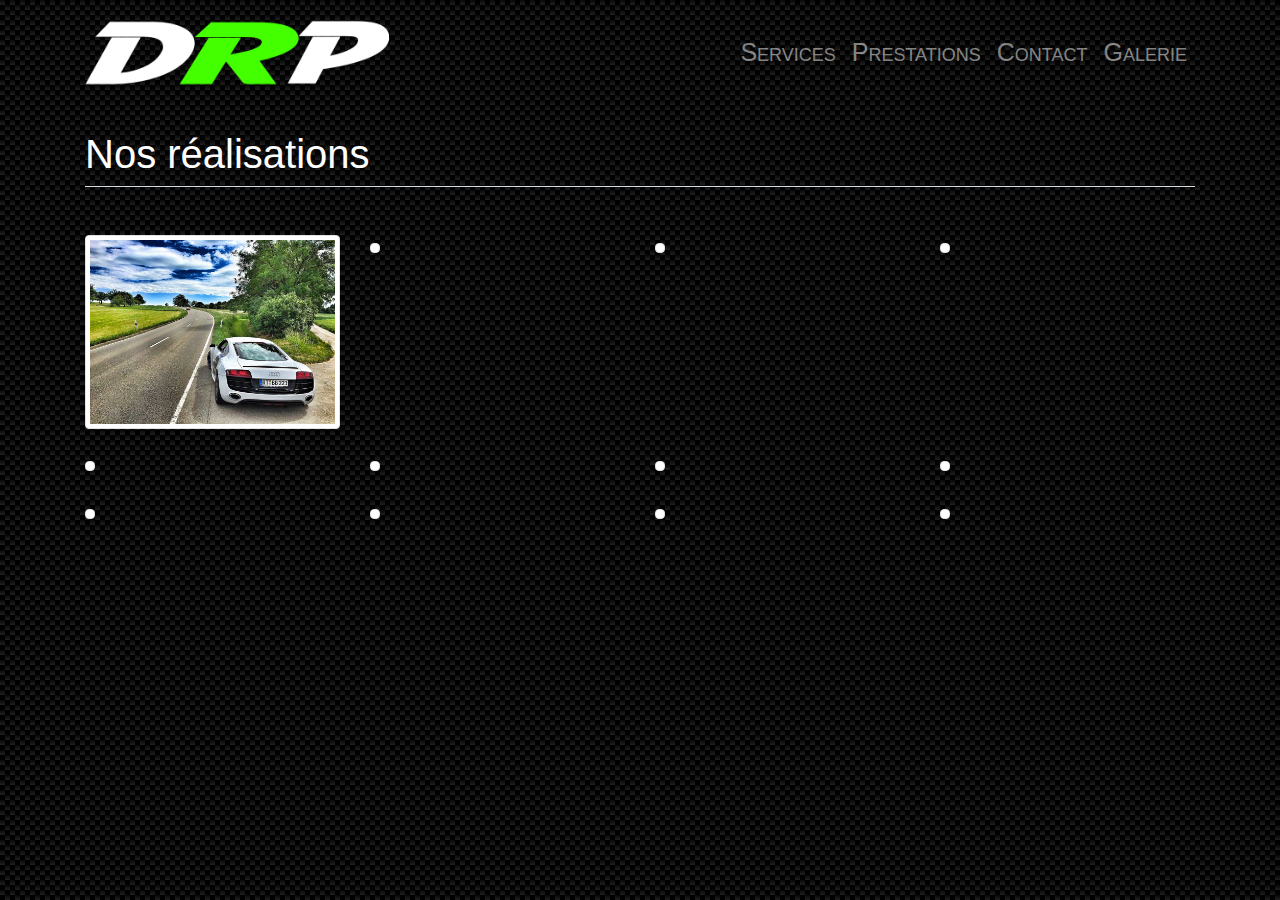
==== gallery.html @ c2ffdaf4 "Dynamic changes" ====
<!DOCTYPE html>
<html lang="en">
<head>
    <meta charset="UTF-8">
    <meta name="viewport" content="width=device-width, initial-scale=1.0">
    <!-- Bootstrap CSS -->
<link
rel="stylesheet"
href="https://stackpath.bootstrapcdn.com/bootstrap/4.3.1/css/bootstrap.min.css"
integrity="sha384-ggOyR0iXCbMQv3Xipma34MD+dH/1fQ784/j6cY/iJTQUOhcWr7x9JvoRxT2MZw1T"
crossorigin="anonymous"
/>
<link rel="stylesheet" href="carousel.css" />
    <title>DRP - Galerie</title>
</head>
<body>
    <nav class="navbar navbar-expand-lg navbar-dark bg-transparent" id="nav">
        <div class="container">
          <a class="navbar-brand" href="index.html"
            ><img
              src="./images/logos/logo.png"
              id="navLogo"
              class="img-fluid logo_navbar"
              alt="logo DRPerformance DRP"
          /></a>
          <button
            class="navbar-toggler"
            type="button"
            data-toggle="collapse"
            data-target="#navbarResponsive"
            aria-controls="navbarResponsive"
            aria-expanded="false"
            aria-label="Toggle navigation"
          >
            <span class="navbar-toggler-icon"></span>
          </button>
          <div class="collapse navbar-collapse" id="navbarResponsive">
            <ul class="navbar-nav ml-auto">
              <!-- <li class="nav-item">
                <a class="nav-link" href="#top">Accueil </a>
              </li> -->
              <li class="nav-item">
                <a class="nav-link js-scroll-trigger" href="#services">Services</a>
              </li>
              <li class="nav-item">
                <a class="nav-link js-scroll-trigger" href="#prestations">Prestations</a>
              </li>
              <li class="nav-item">
                <a class="nav-link js-scroll-trigger" href="#footer">Contact</a>
              </li>
              <li class="nav-item">
                <a class="nav-link js-scroll-trigger" href="gallery.html">Galerie</a>
              </li>
            </ul>
          </div>
        </div>
      </nav>
<!-- Page Content -->
<div class="container">

    <h1 class="font-weight-light text-center text-lg-left mt-4 mb-0">Nos réalisations</h1>
  
    <hr class="mt-2 mb-5">
  
    <div class="row text-center text-lg-left">
  
      <div class="col-lg-3 col-md-4 col-6">
        <a href="#" class="d-block mb-4 h-100">
              <img class="img-fluid img-thumbnail" src="./images/r8.jpg" alt="">
            </a>
      </div>
      <div class="col-lg-3 col-md-4 col-6">
        <a href="#" class="d-block mb-4 h-100">
              <img class="img-fluid img-thumbnail" src="https://source.unsplash.com/aob0ukAYfuI/400x300" alt="">
            </a>
      </div>
      <div class="col-lg-3 col-md-4 col-6">
        <a href="#" class="d-block mb-4 h-100">
              <img class="img-fluid img-thumbnail" src="https://source.unsplash.com/EUfxH-pze7s/400x300" alt="">
            </a>
      </div>
      <div class="col-lg-3 col-md-4 col-6">
        <a href="#" class="d-block mb-4 h-100">
              <img class="img-fluid img-thumbnail" src="https://source.unsplash.com/M185_qYH8vg/400x300" alt="">
            </a>
      </div>
      <div class="col-lg-3 col-md-4 col-6">
        <a href="#" class="d-block mb-4 h-100">
              <img class="img-fluid img-thumbnail" src="https://source.unsplash.com/sesveuG_rNo/400x300" alt="">
            </a>
      </div>
      <div class="col-lg-3 col-md-4 col-6">
        <a href="#" class="d-block mb-4 h-100">
              <img class="img-fluid img-thumbnail" src="https://source.unsplash.com/AvhMzHwiE_0/400x300" alt="">
            </a>
      </div>
      <div class="col-lg-3 col-md-4 col-6">
        <a href="#" class="d-block mb-4 h-100">
              <img class="img-fluid img-thumbnail" src="https://source.unsplash.com/2gYsZUmockw/400x300" alt="">
            </a>
      </div>
      <div class="col-lg-3 col-md-4 col-6">
        <a href="#" class="d-block mb-4 h-100">
              <img class="img-fluid img-thumbnail" src="https://source.unsplash.com/EMSDtjVHdQ8/400x300" alt="">
            </a>
      </div>
      <div class="col-lg-3 col-md-4 col-6">
        <a href="#" class="d-block mb-4 h-100">
              <img class="img-fluid img-thumbnail" src="https://source.unsplash.com/8mUEy0ABdNE/400x300" alt="">
            </a>
      </div>
      <div class="col-lg-3 col-md-4 col-6">
        <a href="#" class="d-block mb-4 h-100">
              <img class="img-fluid img-thumbnail" src="https://source.unsplash.com/G9Rfc1qccH4/400x300" alt="">
            </a>
      </div>
      <div class="col-lg-3 col-md-4 col-6">
        <a href="#" class="d-block mb-4 h-100">
              <img class="img-fluid img-thumbnail" src="https://source.unsplash.com/aJeH0KcFkuc/400x300" alt="">
            </a>
      </div>
      <div class="col-lg-3 col-md-4 col-6">
        <a href="#" class="d-block mb-4 h-100">
              <img class="img-fluid img-thumbnail" src="https://source.unsplash.com/p2TQ-3Bh3Oo/400x300" alt="">
            </a>
      </div>
    </div>
  
  </div>
  <!-- /.container -->
    <!-- Optional JavaScript -->
    <!-- jQuery first, then Popper.js, then Bootstrap JS -->
    <script
      src="https://code.jquery.com/jquery-3.3.1.slim.min.js"
      integrity="sha384-q8i/X+965DzO0rT7abK41JStQIAqVgRVzpbzo5smXKp4YfRvH+8abtTE1Pi6jizo"
      crossorigin="anonymous"
    ></script>
    <script
      src="https://cdnjs.cloudflare.com/ajax/libs/popper.js/1.14.7/umd/popper.min.js"
      integrity="sha384-UO2eT0CpHqdSJQ6hJty5KVphtPhzWj9WO1clHTMGa3JDZwrnQq4sF86dIHNDz0W1"
      crossorigin="anonymous"
    ></script>
    <script
      src="https://stackpath.bootstrapcdn.com/bootstrap/4.3.1/js/bootstrap.min.js"
      integrity="sha384-JjSmVgyd0p3pXB1rRibZUAYoIIy6OrQ6VrjIEaFf/nJGzIxFDsf4x0xIM+B07jRM"
      crossorigin="anonymous"
    ></script>
    <script src="drp.js"></script>  
</body>
</html>
---- carousel.css ----
.carousel-item {
  height: 100vh;
  min-height: 350px;
  background: no-repeat center center scroll;
  -webkit-background-size: cover;
  -moz-background-size: cover;
  -o-background-size: cover;
  background-size: contain;
  background-repeat: no-repeat;
}

body {
  background-color: rgb(32, 32, 32);
  background-image: linear-gradient(
      45deg,
      black 25%,
      transparent 25%,
      transparent 75%,
      black 75%,
      black
    ),
    linear-gradient(
      45deg,
      black 25%,
      transparent 25%,
      transparent 75%,
      black 75%,
      black
    ),
    linear-gradient(to bottom, rgb(8, 8, 8), rgb(32, 32, 32));
  background-size: 10px 10px, 10px 10px, 10px 5px;
  background-position: 0px 0px, 5px 5px, 0px 0px;

  color: white;
}

.bg-carbon {
  background-color: rgb(32, 32, 32);
  background-image: linear-gradient(
      45deg,
      black 25%,
      transparent 25%,
      transparent 75%,
      black 75%,
      black
    ),
    linear-gradient(
      45deg,
      black 25%,
      transparent 25%,
      transparent 75%,
      black 75%,
      black
    ),
    linear-gradient(to bottom, rgb(8, 8, 8), rgb(32, 32, 32));
  background-size: 10px 10px, 10px 10px, 10px 5px;
  background-position: 0px 0px, 5px 5px, 0px 0px;
}
.bg-black {
  background-color: black;
}

.bg-transparent {
  color: transparent;
}

.display-4 {
  font-weight: 500;
}

.divider {
  color: white;
}

hr {
  color: white;
  background-color: aliceblue;
}

.map-responsive {
  overflow: hidden;
  padding-bottom: 56.25%;
  position: relative;
  height: 0;
}
.map-responsive iframe {
  left: 0;
  top: 0;
  height: 100%;
  width: 100%;
  position: absolute;
}

@media (max-width: 767px) {
  .logo_navbar {
    max-height: 60px;
  }
}

@media (min-width: 768px) {
  .logo_navbar{
    max-height: 80px;
  }
  a.nav-link{
    background-color: black, 0.8;
    font-size: 25px;
    font-weight: 500;
    font-variant: small-caps;
  }
}

.fa {
  padding: 20px;
  font-size: 30px;
  width: 30px;
  text-align: center;
  text-decoration: none;
  margin: 5px 2px;
  /* border-radius: 50%; */
}

.fa:hover {
  opacity: 0.7;
}

.fa-facebook {
  background: #3B5998;
  color: white;
}

.fa-instagram {
  background: #125688;
  color: white;
}
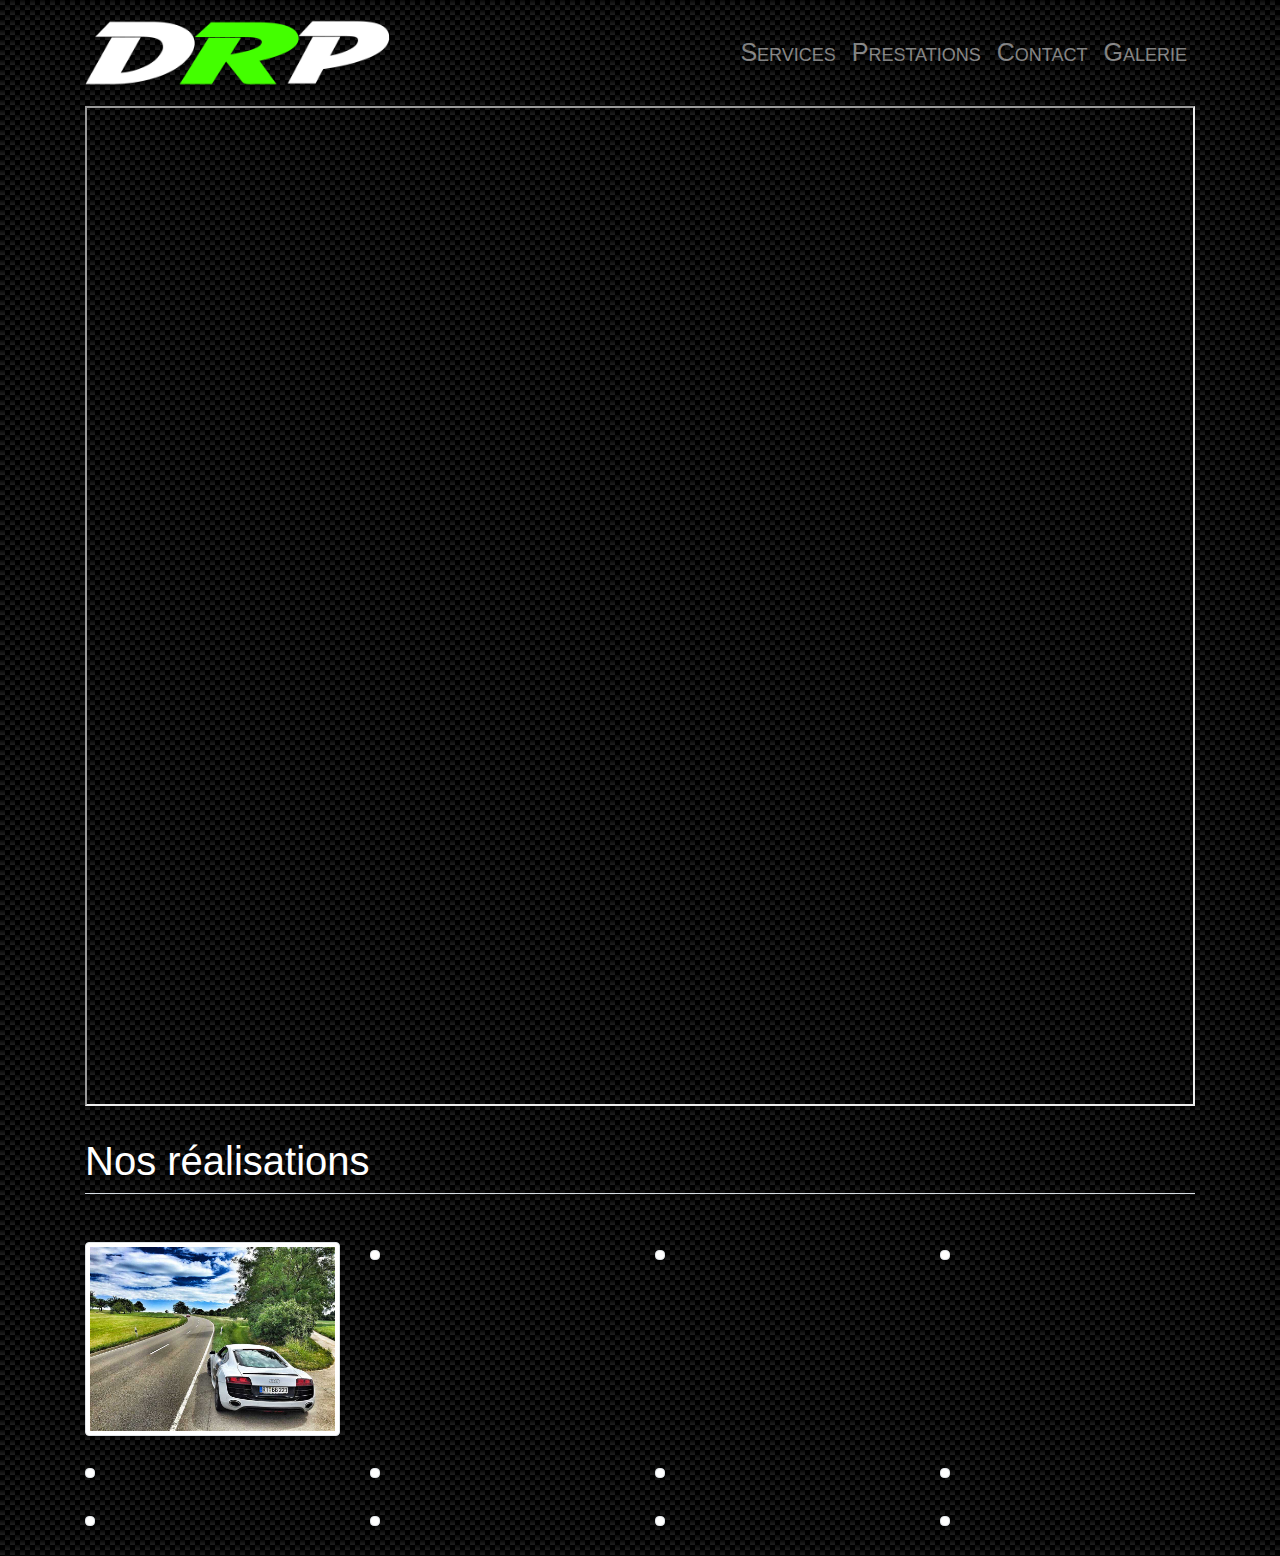
==== commit 56162737: "Update v2" ====
--- a/gallery.html
+++ b/gallery.html
@@ -57,6 +57,8 @@
       </nav>
 <!-- Page Content -->
 <div class="container">
+
+  <iframe width="100%" height="1000px" class="iframe-container" src="https://chiptuning-file-database.com" allowfullscreen></iframe>
 
     <h1 class="font-weight-light text-center text-lg-left mt-4 mb-0">Nos réalisations</h1>
   
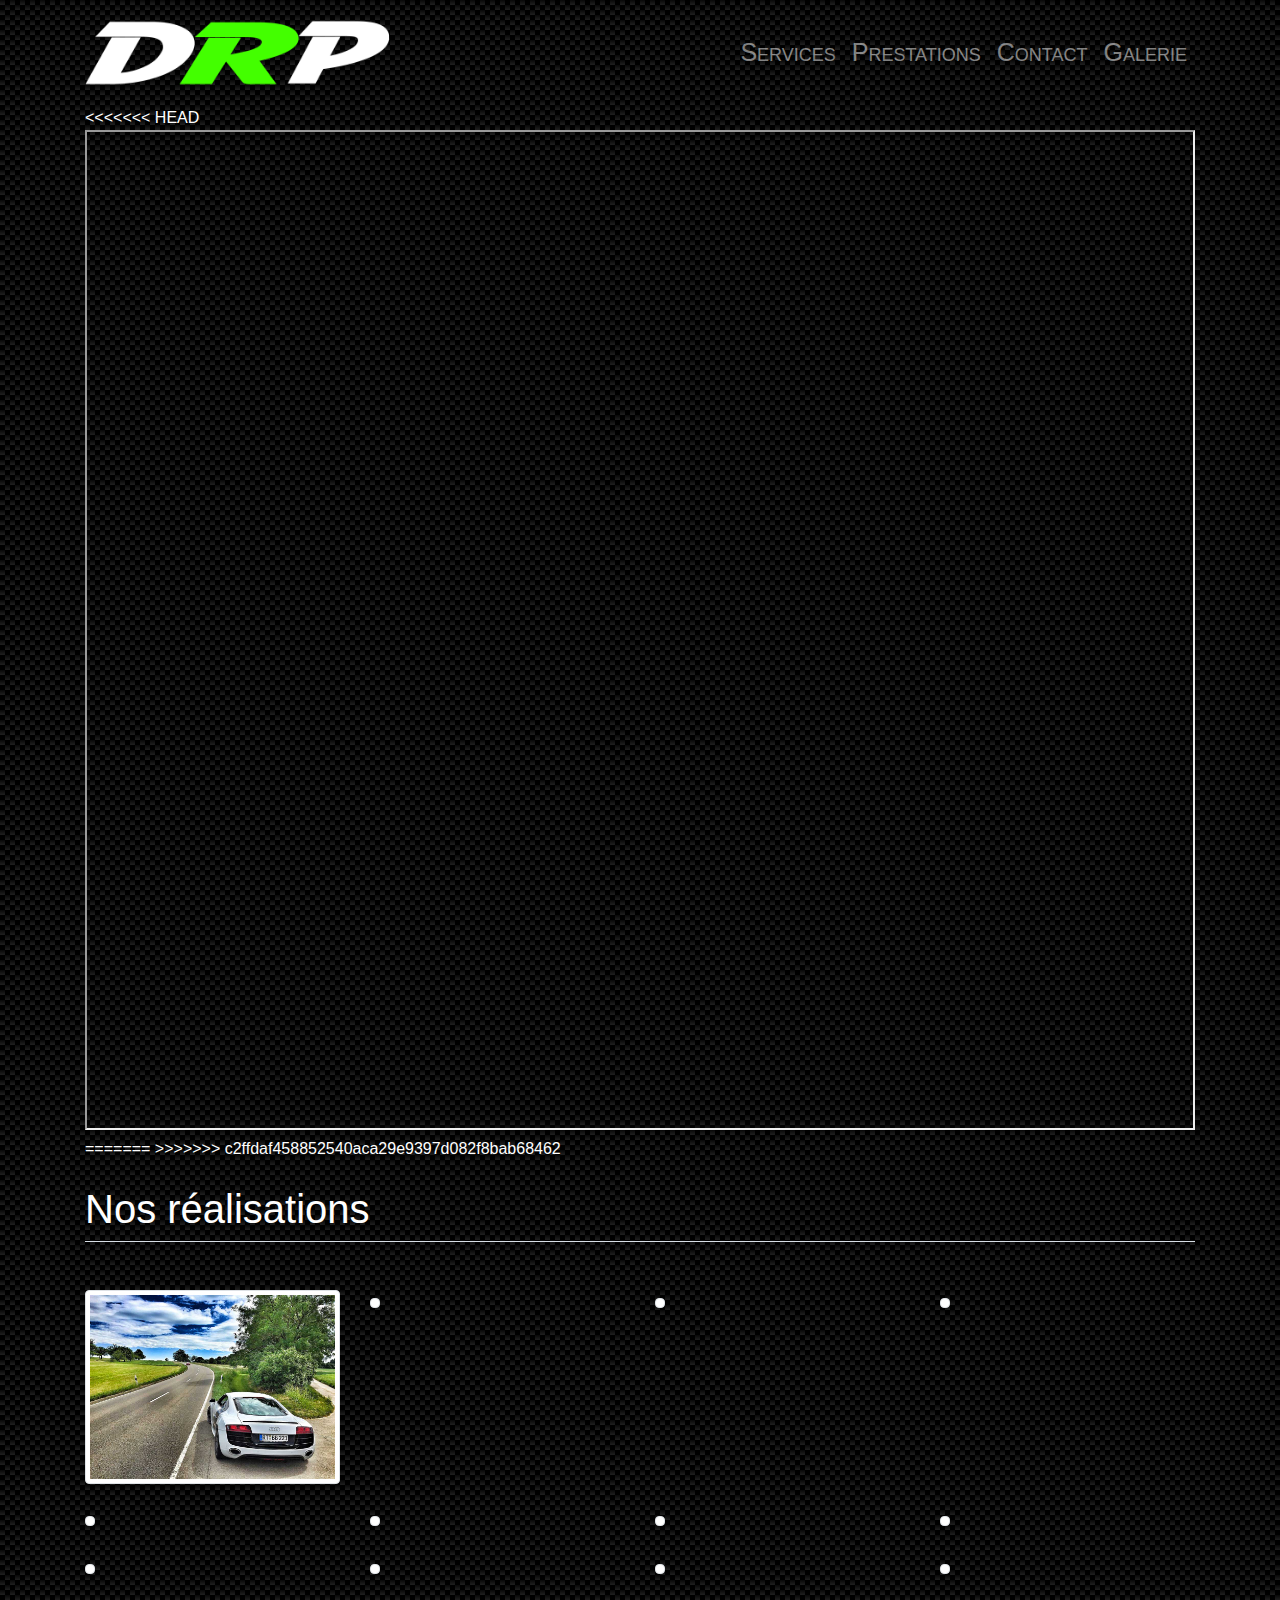
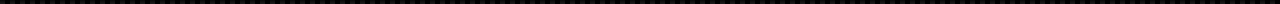
==== commit 97564b0c: "Update v2" ====
--- a/gallery.html
+++ b/gallery.html
@@ -58,8 +58,11 @@
 <!-- Page Content -->
 <div class="container">
 
+<<<<<<< HEAD
   <iframe width="100%" height="1000px" class="iframe-container" src="https://chiptuning-file-database.com" allowfullscreen></iframe>
 
+=======
+>>>>>>> c2ffdaf458852540aca29e9397d082f8bab68462
     <h1 class="font-weight-light text-center text-lg-left mt-4 mb-0">Nos réalisations</h1>
   
     <hr class="mt-2 mb-5">
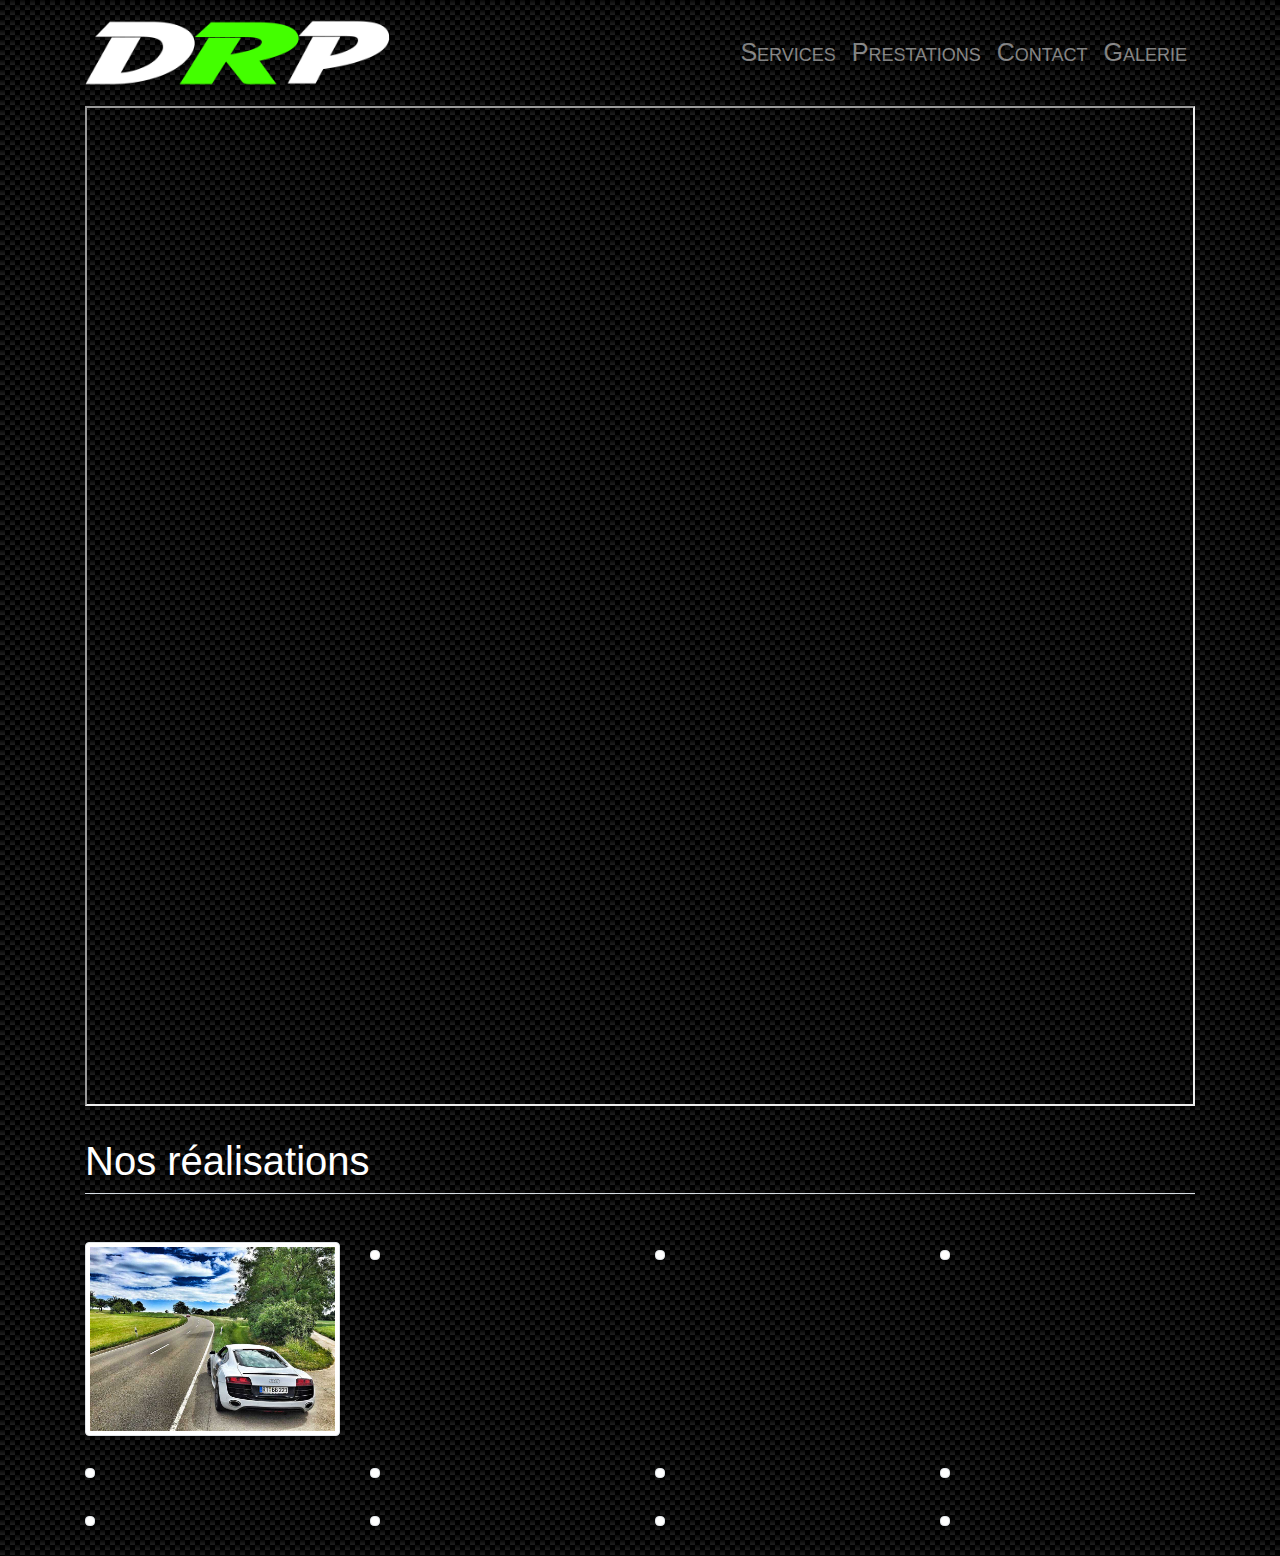
==== commit 0f9ad3f0: "momoModifs" ====
--- a/gallery.html
+++ b/gallery.html
@@ -1,155 +1,152 @@
-<!DOCTYPE html>
-<html lang="en">
-<head>
-    <meta charset="UTF-8">
-    <meta name="viewport" content="width=device-width, initial-scale=1.0">
-    <!-- Bootstrap CSS -->
-<link
-rel="stylesheet"
-href="https://stackpath.bootstrapcdn.com/bootstrap/4.3.1/css/bootstrap.min.css"
-integrity="sha384-ggOyR0iXCbMQv3Xipma34MD+dH/1fQ784/j6cY/iJTQUOhcWr7x9JvoRxT2MZw1T"
-crossorigin="anonymous"
-/>
-<link rel="stylesheet" href="carousel.css" />
-    <title>DRP - Galerie</title>
-</head>
-<body>
-    <nav class="navbar navbar-expand-lg navbar-dark bg-transparent" id="nav">
-        <div class="container">
-          <a class="navbar-brand" href="index.html"
-            ><img
-              src="./images/logos/logo.png"
-              id="navLogo"
-              class="img-fluid logo_navbar"
-              alt="logo DRPerformance DRP"
-          /></a>
-          <button
-            class="navbar-toggler"
-            type="button"
-            data-toggle="collapse"
-            data-target="#navbarResponsive"
-            aria-controls="navbarResponsive"
-            aria-expanded="false"
-            aria-label="Toggle navigation"
-          >
-            <span class="navbar-toggler-icon"></span>
-          </button>
-          <div class="collapse navbar-collapse" id="navbarResponsive">
-            <ul class="navbar-nav ml-auto">
-              <!-- <li class="nav-item">
-                <a class="nav-link" href="#top">Accueil </a>
-              </li> -->
-              <li class="nav-item">
-                <a class="nav-link js-scroll-trigger" href="#services">Services</a>
-              </li>
-              <li class="nav-item">
-                <a class="nav-link js-scroll-trigger" href="#prestations">Prestations</a>
-              </li>
-              <li class="nav-item">
-                <a class="nav-link js-scroll-trigger" href="#footer">Contact</a>
-              </li>
-              <li class="nav-item">
-                <a class="nav-link js-scroll-trigger" href="gallery.html">Galerie</a>
-              </li>
-            </ul>
-          </div>
-        </div>
-      </nav>
-<!-- Page Content -->
-<div class="container">
-
-<<<<<<< HEAD
-  <iframe width="100%" height="1000px" class="iframe-container" src="https://chiptuning-file-database.com" allowfullscreen></iframe>
-
-=======
->>>>>>> c2ffdaf458852540aca29e9397d082f8bab68462
-    <h1 class="font-weight-light text-center text-lg-left mt-4 mb-0">Nos réalisations</h1>
-  
-    <hr class="mt-2 mb-5">
-  
-    <div class="row text-center text-lg-left">
-  
-      <div class="col-lg-3 col-md-4 col-6">
-        <a href="#" class="d-block mb-4 h-100">
-              <img class="img-fluid img-thumbnail" src="./images/r8.jpg" alt="">
-            </a>
-      </div>
-      <div class="col-lg-3 col-md-4 col-6">
-        <a href="#" class="d-block mb-4 h-100">
-              <img class="img-fluid img-thumbnail" src="https://source.unsplash.com/aob0ukAYfuI/400x300" alt="">
-            </a>
-      </div>
-      <div class="col-lg-3 col-md-4 col-6">
-        <a href="#" class="d-block mb-4 h-100">
-              <img class="img-fluid img-thumbnail" src="https://source.unsplash.com/EUfxH-pze7s/400x300" alt="">
-            </a>
-      </div>
-      <div class="col-lg-3 col-md-4 col-6">
-        <a href="#" class="d-block mb-4 h-100">
-              <img class="img-fluid img-thumbnail" src="https://source.unsplash.com/M185_qYH8vg/400x300" alt="">
-            </a>
-      </div>
-      <div class="col-lg-3 col-md-4 col-6">
-        <a href="#" class="d-block mb-4 h-100">
-              <img class="img-fluid img-thumbnail" src="https://source.unsplash.com/sesveuG_rNo/400x300" alt="">
-            </a>
-      </div>
-      <div class="col-lg-3 col-md-4 col-6">
-        <a href="#" class="d-block mb-4 h-100">
-              <img class="img-fluid img-thumbnail" src="https://source.unsplash.com/AvhMzHwiE_0/400x300" alt="">
-            </a>
-      </div>
-      <div class="col-lg-3 col-md-4 col-6">
-        <a href="#" class="d-block mb-4 h-100">
-              <img class="img-fluid img-thumbnail" src="https://source.unsplash.com/2gYsZUmockw/400x300" alt="">
-            </a>
-      </div>
-      <div class="col-lg-3 col-md-4 col-6">
-        <a href="#" class="d-block mb-4 h-100">
-              <img class="img-fluid img-thumbnail" src="https://source.unsplash.com/EMSDtjVHdQ8/400x300" alt="">
-            </a>
-      </div>
-      <div class="col-lg-3 col-md-4 col-6">
-        <a href="#" class="d-block mb-4 h-100">
-              <img class="img-fluid img-thumbnail" src="https://source.unsplash.com/8mUEy0ABdNE/400x300" alt="">
-            </a>
-      </div>
-      <div class="col-lg-3 col-md-4 col-6">
-        <a href="#" class="d-block mb-4 h-100">
-              <img class="img-fluid img-thumbnail" src="https://source.unsplash.com/G9Rfc1qccH4/400x300" alt="">
-            </a>
-      </div>
-      <div class="col-lg-3 col-md-4 col-6">
-        <a href="#" class="d-block mb-4 h-100">
-              <img class="img-fluid img-thumbnail" src="https://source.unsplash.com/aJeH0KcFkuc/400x300" alt="">
-            </a>
-      </div>
-      <div class="col-lg-3 col-md-4 col-6">
-        <a href="#" class="d-block mb-4 h-100">
-              <img class="img-fluid img-thumbnail" src="https://source.unsplash.com/p2TQ-3Bh3Oo/400x300" alt="">
-            </a>
-      </div>
-    </div>
-  
-  </div>
-  <!-- /.container -->
-    <!-- Optional JavaScript -->
-    <!-- jQuery first, then Popper.js, then Bootstrap JS -->
-    <script
-      src="https://code.jquery.com/jquery-3.3.1.slim.min.js"
-      integrity="sha384-q8i/X+965DzO0rT7abK41JStQIAqVgRVzpbzo5smXKp4YfRvH+8abtTE1Pi6jizo"
-      crossorigin="anonymous"
-    ></script>
-    <script
-      src="https://cdnjs.cloudflare.com/ajax/libs/popper.js/1.14.7/umd/popper.min.js"
-      integrity="sha384-UO2eT0CpHqdSJQ6hJty5KVphtPhzWj9WO1clHTMGa3JDZwrnQq4sF86dIHNDz0W1"
-      crossorigin="anonymous"
-    ></script>
-    <script
-      src="https://stackpath.bootstrapcdn.com/bootstrap/4.3.1/js/bootstrap.min.js"
-      integrity="sha384-JjSmVgyd0p3pXB1rRibZUAYoIIy6OrQ6VrjIEaFf/nJGzIxFDsf4x0xIM+B07jRM"
-      crossorigin="anonymous"
-    ></script>
-    <script src="drp.js"></script>  
-</body>
+<!DOCTYPE html>
+<html lang="en">
+<head>
+    <meta charset="UTF-8">
+    <meta name="viewport" content="width=device-width, initial-scale=1.0">
+    <!-- Bootstrap CSS -->
+<link
+rel="stylesheet"
+href="https://stackpath.bootstrapcdn.com/bootstrap/4.3.1/css/bootstrap.min.css"
+integrity="sha384-ggOyR0iXCbMQv3Xipma34MD+dH/1fQ784/j6cY/iJTQUOhcWr7x9JvoRxT2MZw1T"
+crossorigin="anonymous"
+/>
+<link rel="stylesheet" href="carousel.css" />
+    <title>DRP - Galerie</title>
+</head>
+<body>
+    <nav class="navbar navbar-expand-lg navbar-dark bg-transparent" id="nav">
+        <div class="container">
+          <a class="navbar-brand" href="index.html"
+            ><img
+              src="./images/logos/logo.png"
+              id="navLogo"
+              class="img-fluid logo_navbar"
+              alt="logo DRPerformance DRP"
+          /></a>
+          <button
+            class="navbar-toggler"
+            type="button"
+            data-toggle="collapse"
+            data-target="#navbarResponsive"
+            aria-controls="navbarResponsive"
+            aria-expanded="false"
+            aria-label="Toggle navigation"
+          >
+            <span class="navbar-toggler-icon"></span>
+          </button>
+          <div class="collapse navbar-collapse" id="navbarResponsive">
+            <ul class="navbar-nav ml-auto">
+              <!-- <li class="nav-item">
+                <a class="nav-link" href="#top">Accueil </a>
+              </li> -->
+              <li class="nav-item">
+                <a class="nav-link js-scroll-trigger" href="#services">Services</a>
+              </li>
+              <li class="nav-item">
+                <a class="nav-link js-scroll-trigger" href="#prestations">Prestations</a>
+              </li>
+              <li class="nav-item">
+                <a class="nav-link js-scroll-trigger" href="#footer">Contact</a>
+              </li>
+              <li class="nav-item">
+                <a class="nav-link js-scroll-trigger" href="gallery.html">Galerie</a>
+              </li>
+            </ul>
+          </div>
+        </div>
+      </nav>
+<!-- Page Content -->
+<div class="container">
+
+  <iframe width="100%" height="1000px" class="iframe-container" src="https://chiptuning-file-database.com" allowfullscreen></iframe>
+
+    <h1 class="font-weight-light text-center text-lg-left mt-4 mb-0">Nos réalisations</h1>
+  
+    <hr class="mt-2 mb-5">
+  
+    <div class="row text-center text-lg-left">
+  
+      <div class="col-lg-3 col-md-4 col-6">
+        <a href="#" class="d-block mb-4 h-100">
+              <img class="img-fluid img-thumbnail" src="./images/r8.jpg" alt="">
+            </a>
+      </div>
+      <div class="col-lg-3 col-md-4 col-6">
+        <a href="#" class="d-block mb-4 h-100">
+              <img class="img-fluid img-thumbnail" src="https://source.unsplash.com/aob0ukAYfuI/400x300" alt="">
+            </a>
+      </div>
+      <div class="col-lg-3 col-md-4 col-6">
+        <a href="#" class="d-block mb-4 h-100">
+              <img class="img-fluid img-thumbnail" src="https://source.unsplash.com/EUfxH-pze7s/400x300" alt="">
+            </a>
+      </div>
+      <div class="col-lg-3 col-md-4 col-6">
+        <a href="#" class="d-block mb-4 h-100">
+              <img class="img-fluid img-thumbnail" src="https://source.unsplash.com/M185_qYH8vg/400x300" alt="">
+            </a>
+      </div>
+      <div class="col-lg-3 col-md-4 col-6">
+        <a href="#" class="d-block mb-4 h-100">
+              <img class="img-fluid img-thumbnail" src="https://source.unsplash.com/sesveuG_rNo/400x300" alt="">
+            </a>
+      </div>
+      <div class="col-lg-3 col-md-4 col-6">
+        <a href="#" class="d-block mb-4 h-100">
+              <img class="img-fluid img-thumbnail" src="https://source.unsplash.com/AvhMzHwiE_0/400x300" alt="">
+            </a>
+      </div>
+      <div class="col-lg-3 col-md-4 col-6">
+        <a href="#" class="d-block mb-4 h-100">
+              <img class="img-fluid img-thumbnail" src="https://source.unsplash.com/2gYsZUmockw/400x300" alt="">
+            </a>
+      </div>
+      <div class="col-lg-3 col-md-4 col-6">
+        <a href="#" class="d-block mb-4 h-100">
+              <img class="img-fluid img-thumbnail" src="https://source.unsplash.com/EMSDtjVHdQ8/400x300" alt="">
+            </a>
+      </div>
+      <div class="col-lg-3 col-md-4 col-6">
+        <a href="#" class="d-block mb-4 h-100">
+              <img class="img-fluid img-thumbnail" src="https://source.unsplash.com/8mUEy0ABdNE/400x300" alt="">
+            </a>
+      </div>
+      <div class="col-lg-3 col-md-4 col-6">
+        <a href="#" class="d-block mb-4 h-100">
+              <img class="img-fluid img-thumbnail" src="https://source.unsplash.com/G9Rfc1qccH4/400x300" alt="">
+            </a>
+      </div>
+      <div class="col-lg-3 col-md-4 col-6">
+        <a href="#" class="d-block mb-4 h-100">
+              <img class="img-fluid img-thumbnail" src="https://source.unsplash.com/aJeH0KcFkuc/400x300" alt="">
+            </a>
+      </div>
+      <div class="col-lg-3 col-md-4 col-6">
+        <a href="#" class="d-block mb-4 h-100">
+              <img class="img-fluid img-thumbnail" src="https://source.unsplash.com/p2TQ-3Bh3Oo/400x300" alt="">
+            </a>
+      </div>
+    </div>
+  
+  </div>
+  <!-- /.container -->
+    <!-- Optional JavaScript -->
+    <!-- jQuery first, then Popper.js, then Bootstrap JS -->
+    <script
+      src="https://code.jquery.com/jquery-3.3.1.slim.min.js"
+      integrity="sha384-q8i/X+965DzO0rT7abK41JStQIAqVgRVzpbzo5smXKp4YfRvH+8abtTE1Pi6jizo"
+      crossorigin="anonymous"
+    ></script>
+    <script
+      src="https://cdnjs.cloudflare.com/ajax/libs/popper.js/1.14.7/umd/popper.min.js"
+      integrity="sha384-UO2eT0CpHqdSJQ6hJty5KVphtPhzWj9WO1clHTMGa3JDZwrnQq4sF86dIHNDz0W1"
+      crossorigin="anonymous"
+    ></script>
+    <script
+      src="https://stackpath.bootstrapcdn.com/bootstrap/4.3.1/js/bootstrap.min.js"
+      integrity="sha384-JjSmVgyd0p3pXB1rRibZUAYoIIy6OrQ6VrjIEaFf/nJGzIxFDsf4x0xIM+B07jRM"
+      crossorigin="anonymous"
+    ></script>
+    <script src="drp.js"></script>  
+</body>
 </html>